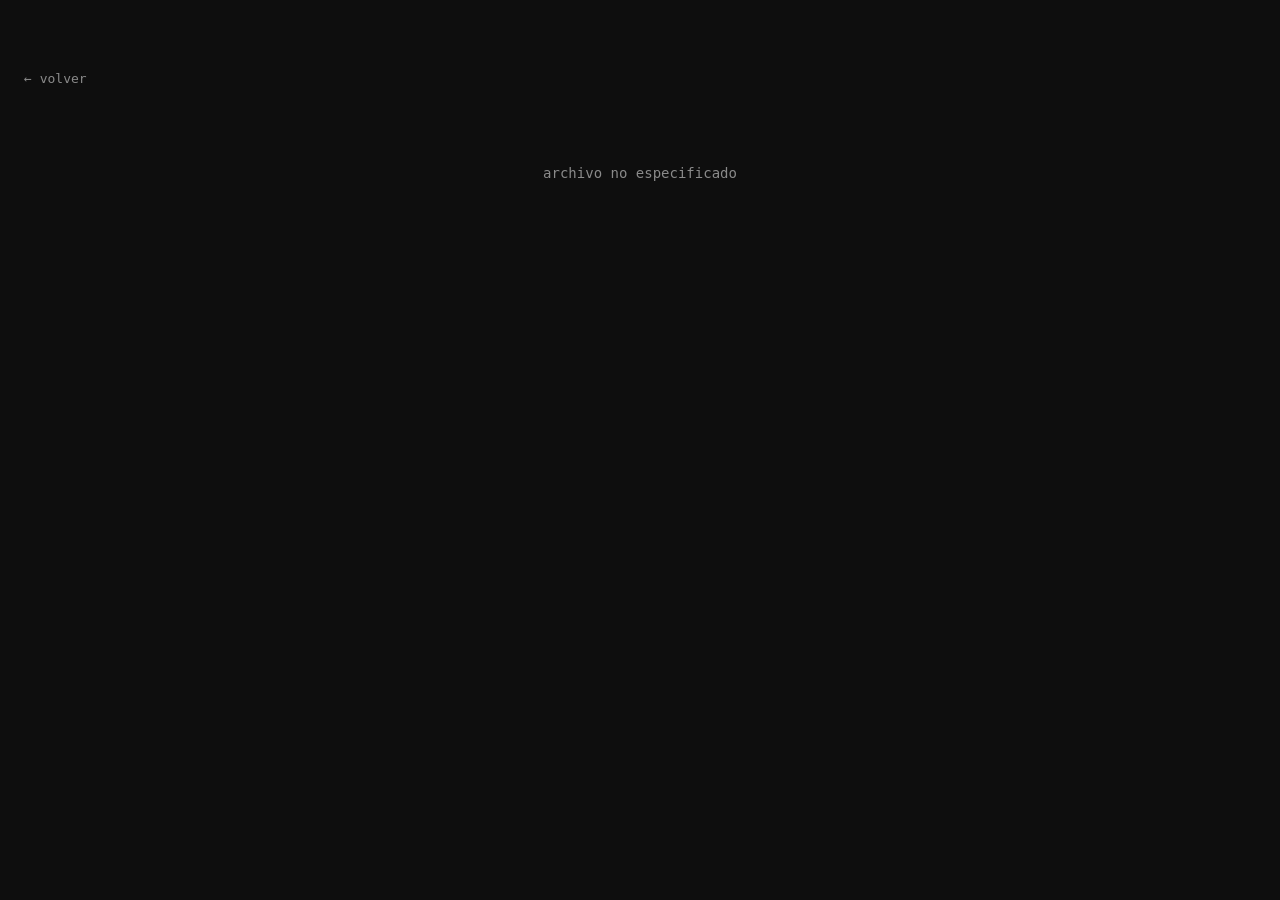
==== archivo.html @ 9823d512 "initial: blog estático w/o fluff - portada con filtros por tópico y orden - post individual con meta" ====
<!DOCTYPE html>
<html lang="es">
<head>
  <meta charset="UTF-8">
  <meta name="viewport" content="width=device-width, initial-scale=1.0">
  <title>w/o fluff</title>
  <link rel="stylesheet" href="archivo.css?v=2">
</head>
<body>
  <div class="wrap">
    <a class="back" href="index.html">← volver</a>
    <article id="archivo">
      <div class="empty">cargando…</div>
    </article>
  </div>

  <script src="tts.js?v=2"></script>
  <script src="archivo.js?v=6"></script>
</body>
</html>
---- archivo.css ----
:root {
  --bg: #0e0e0e;
  --fg: #e8e8e8;
  --muted: #8a8a8a;
  --accent: #d4d4d4;
  --border: #222;
}

* { box-sizing: border-box; margin: 0; padding: 0; }

html, body {
  background: var(--bg);
  color: var(--fg);
  font-family: ui-serif, Georgia, "Times New Roman", serif;
  font-size: 17px;
  line-height: 1.6;
  -webkit-font-smoothing: antialiased;
}

.wrap {
  max-width: 1300px;
  margin: 0 auto;
  padding: 64px 24px 96px;
}

.back {
  display: inline-block;
  margin-bottom: 24px;
  font-family: ui-monospace, monospace;
  font-size: 13px;
  color: var(--muted);
  text-decoration: none;
}
.back:hover { color: var(--fg); }

.source-banner {
  display: inline-block;
  font-family: ui-monospace, monospace;
  font-size: 11px;
  letter-spacing: 0.15em;
  color: var(--muted);
  border: 1px solid var(--border);
  padding: 3px 10px;
  border-radius: 999px;
  margin-bottom: 16px;
}

article h2.post-title {
  font-size: 26px;
  font-weight: 600;
  margin-top: 6px;
  margin-bottom: 12px;
  letter-spacing: -0.01em;
}

.source-meta {
  font-family: ui-monospace, monospace;
  font-size: 13px;
  color: var(--muted);
  margin-bottom: 20px;
}
.source-meta a { color: var(--accent); }

.tts-bar {
  display: flex;
  gap: 8px;
  align-items: center;
  margin: 0 0 32px;
  padding-bottom: 24px;
  border-bottom: 1px solid var(--border);
  font-family: ui-monospace, monospace;
  font-size: 13px;
  flex-wrap: wrap;
}
.tts-btn {
  background: #1a1a1a;
  color: var(--fg);
  border: 1px solid var(--border);
  padding: 6px 12px;
  border-radius: 4px;
  cursor: pointer;
  font-family: inherit;
  font-size: 13px;
}
.tts-btn:hover { border-color: #3a3a3a; }
.tts-btn:disabled { opacity: 0.5; cursor: not-allowed; }
.tts-voice {
  background: #1a1a1a;
  color: var(--muted);
  border: 1px solid var(--border);
  padding: 6px 8px;
  font-family: inherit;
  font-size: 12px;
  max-width: 220px;
}

.body p { margin-bottom: 16px; }

.body h3 {
  font-family: ui-monospace, monospace;
  font-size: 15px;
  font-weight: 600;
  color: var(--fg);
  margin: 32px 0 16px;
  padding-top: 16px;
  border-top: 1px solid var(--border);
  letter-spacing: 0.02em;
}

.empty {
  text-align: center;
  color: var(--muted);
  font-family: ui-monospace, monospace;
  font-size: 14px;
  padding: 48px 0;
}
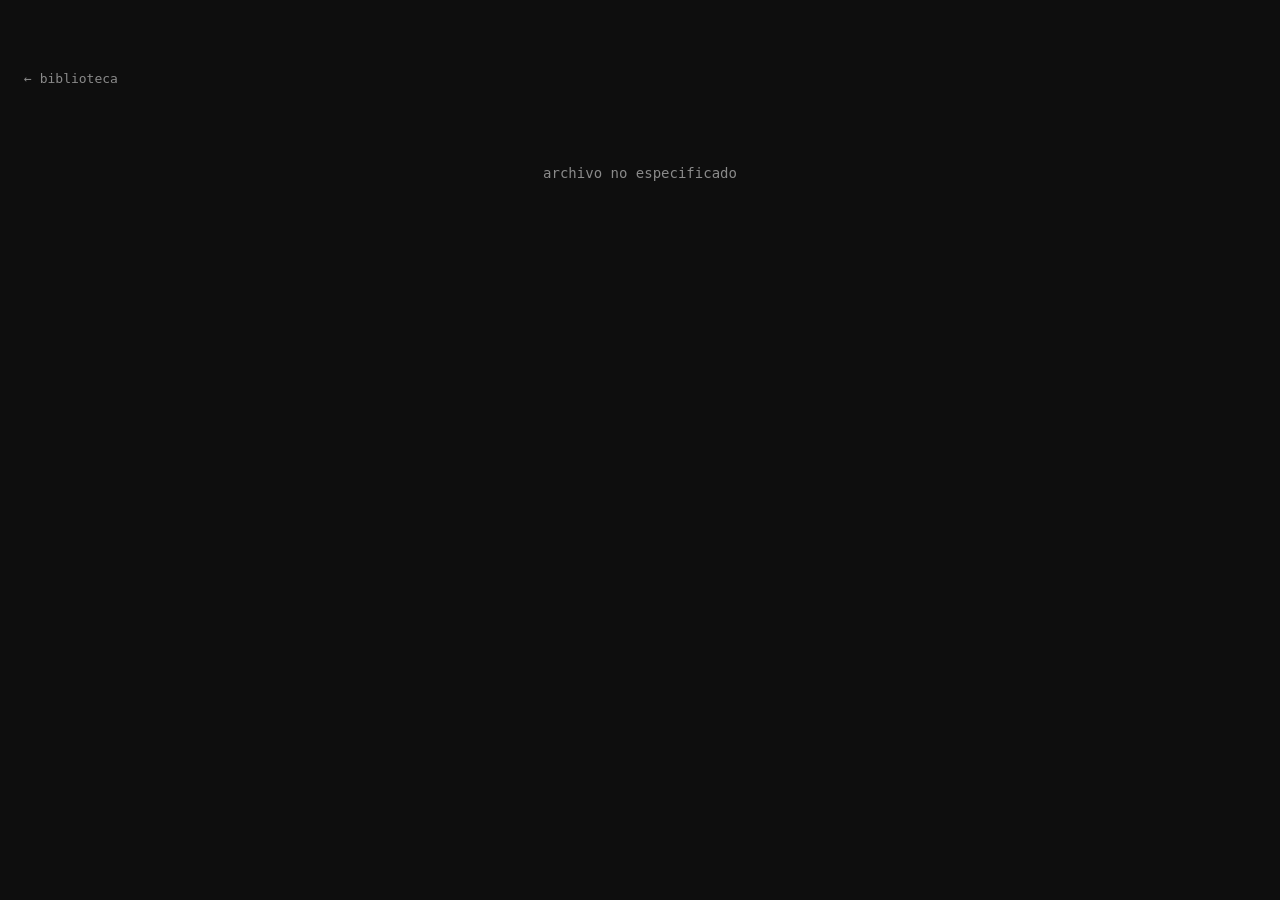
==== commit 8727d0fd: "aaa" ====
--- a/archivo.html
+++ b/archivo.html
@@ -4,17 +4,17 @@
   <meta charset="UTF-8">
   <meta name="viewport" content="width=device-width, initial-scale=1.0">
   <title>w/o fluff</title>
-  <link rel="stylesheet" href="archivo.css?v=2">
+  <link rel="stylesheet" href="archivo.css?v=3">
 </head>
 <body>
   <div class="wrap">
-    <a class="back" href="index.html">← volver</a>
+    <a class="back" href="biblioteca.html">← biblioteca</a>
     <article id="archivo">
       <div class="empty">cargando…</div>
     </article>
   </div>
 
   <script src="tts.js?v=2"></script>
-  <script src="archivo.js?v=6"></script>
+  <script src="archivo.js?v=7"></script>
 </body>
 </html>
--- a/archivo.css
+++ b/archivo.css
@@ -49,8 +49,16 @@
   font-size: 26px;
   font-weight: 600;
   margin-top: 6px;
-  margin-bottom: 12px;
+  margin-bottom: 6px;
   letter-spacing: -0.01em;
+}
+
+.source-author {
+  font-family: ui-serif, Georgia, serif;
+  font-style: italic;
+  font-size: 17px;
+  color: var(--muted);
+  margin-bottom: 16px;
 }
 
 .source-meta {
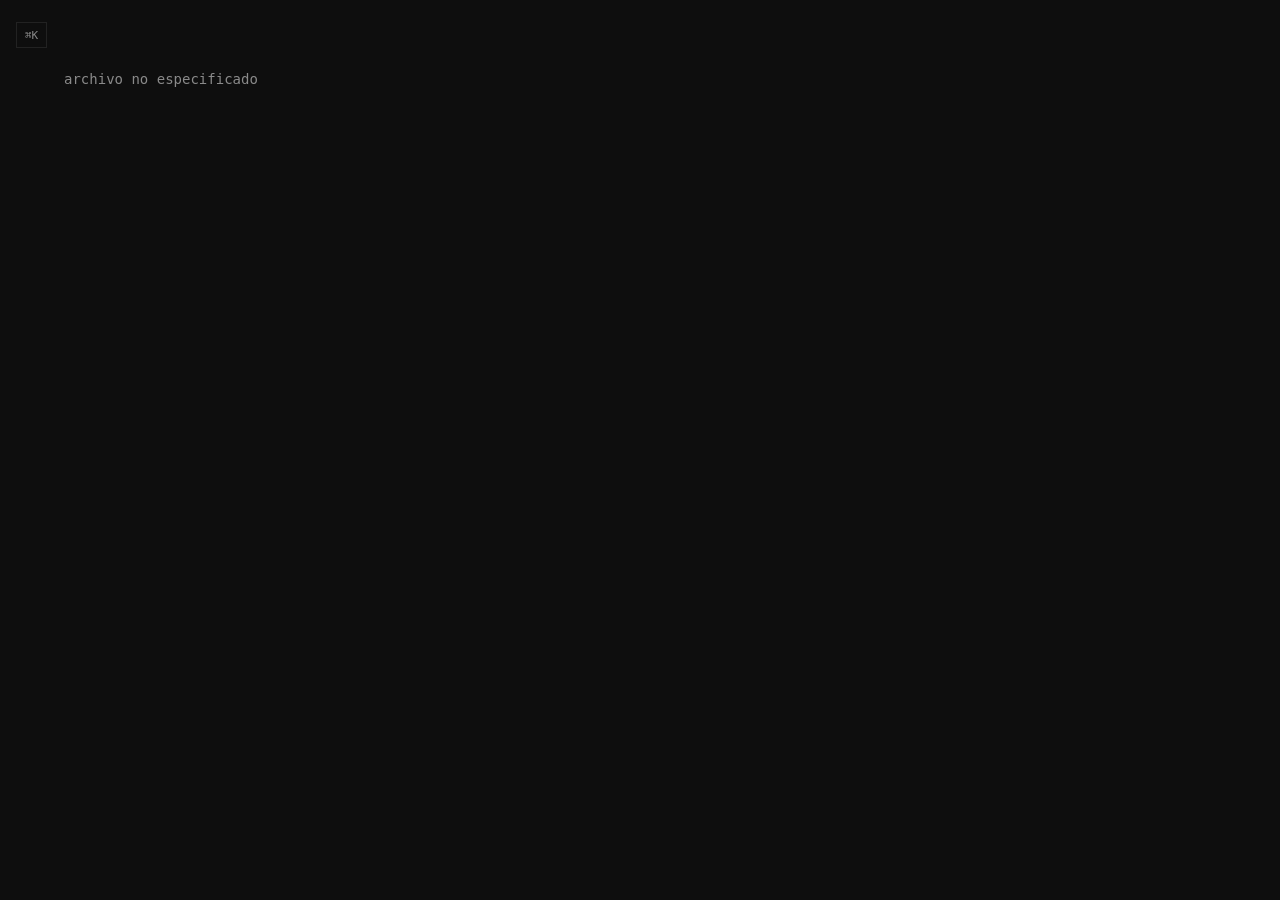
==== commit 7fc64bcc: "asdfasdfasdf" ====
--- a/archivo.html
+++ b/archivo.html
@@ -4,17 +4,35 @@
   <meta charset="UTF-8">
   <meta name="viewport" content="width=device-width, initial-scale=1.0">
   <title>w/o fluff</title>
-  <link rel="stylesheet" href="archivo.css?v=3">
+  <link rel="stylesheet" href="archivo.css?v=23">
 </head>
 <body>
-  <div class="wrap">
-    <a class="back" href="biblioteca.html">← biblioteca</a>
+  <button class="nav-toggle" id="nav-toggle" type="button" aria-label="abrir índice (Ctrl+K)">
+    <kbd class="nt-key">⌘K</kbd>
+  </button>
+
+  <main class="content">
     <article id="archivo">
       <div class="empty">cargando…</div>
     </article>
+  </main>
+
+  <div class="palette" id="palette" hidden>
+    <div class="palette-backdrop" data-close></div>
+    <div class="palette-box" role="dialog" aria-modal="true" aria-label="índice">
+      <div class="palette-search">
+        <span class="palette-icon">⌕</span>
+        <input id="palette-input" type="text" placeholder="saltar a una sección…"
+               autocomplete="off" spellcheck="false" aria-label="buscar sección">
+        <kbd class="palette-esc">esc</kbd>
+      </div>
+      <nav class="palette-list" id="toc" aria-label="índice"></nav>
+      <div class="palette-empty" hidden>sin coincidencias</div>
+      <a class="palette-back" href="biblioteca.html">← volver a la biblioteca</a>
+    </div>
   </div>
 
   <script src="tts.js?v=2"></script>
-  <script src="archivo.js?v=7"></script>
+  <script src="archivo.js?v=13"></script>
 </body>
 </html>
--- a/archivo.css
+++ b/archivo.css
@@ -17,21 +17,144 @@
   -webkit-font-smoothing: antialiased;
 }
 
-.wrap {
-  max-width: 1300px;
-  margin: 0 auto;
-  padding: 64px 24px 96px;
-}
-
-.back {
-  display: inline-block;
-  margin-bottom: 24px;
-  font-family: ui-monospace, monospace;
-  font-size: 13px;
-  color: var(--muted);
+/* ---- estructura: lectura a pantalla completa ---- */
+
+.content {
+  padding: 20px 64px 120px;
+}
+
+/* ---- botón que abre el índice ---- */
+
+.nav-toggle {
+  position: fixed;
+  top: 22.3px;
+  left: 16px;
+  z-index: 60;
+  background: var(--bg);
+  border: 1px solid var(--border);
+  padding: 5px 8px;
+  cursor: pointer;
+  font-family: ui-monospace, monospace;
+  line-height: 1;
+}
+.nav-toggle:hover { border-color: #3a3a3a; }
+.nav-toggle:hover .nt-key { color: var(--fg); }
+.nt-key {
+  font-family: inherit;
+  font-size: 11px;
+  color: var(--muted);
+}
+
+/* ---- palette (overlay del índice) ---- */
+
+.palette[hidden] { display: none; }
+.palette {
+  position: fixed;
+  inset: 0;
+  z-index: 100;
+  display: flex;
+  align-items: flex-start;
+  justify-content: center;
+  padding: 14vh 16px 16px;
+}
+.palette-backdrop {
+  position: absolute;
+  inset: 0;
+  background: rgba(0, 0, 0, 0.7);
+}
+.palette-box {
+  position: relative;
+  width: min(540px, 100%);
+  max-height: 72vh;
+  display: flex;
+  flex-direction: column;
+  background: var(--bg);
+  border: 1px solid var(--border);
+  overflow: hidden;
+  font-family: ui-monospace, monospace;
+}
+
+.palette-search {
+  display: flex;
+  align-items: center;
+  gap: 10px;
+  padding: 14px 16px;
+  border-bottom: 1px solid var(--border);
+}
+.palette-icon { color: var(--muted); font-size: 16px; }
+.palette-search input {
+  flex: 1 1 auto;
+  background: none;
+  border: none;
+  outline: none;
+  color: var(--fg);
+  font-family: inherit;
+  font-size: 14px;
+}
+.palette-search input::placeholder { color: #5e5e5e; }
+.palette-esc {
+  font-family: inherit;
+  font-size: 10px;
+  color: #6d6d6d;
+  border: 1px solid var(--border);
+  padding: 2px 6px;
+}
+
+.palette-list {
+  overflow-y: auto;
+  padding: 4px 0;
+}
+
+.p-item {
+  display: flex;
+  align-items: baseline;
+  gap: 10px;
   text-decoration: none;
-}
-.back:hover { color: var(--fg); }
+  color: var(--muted);
+  font-size: 13px;
+  line-height: 1.35;
+  padding: 7px 16px;
+  border-left: 2px solid transparent;
+  scroll-margin: 8px;
+}
+.p-item .p-bullet { display: none; }
+.p-item .p-label { min-width: 0; }
+.p-item:hover { color: var(--fg); }
+.p-item.sel { background: #1a1a1a; color: var(--fg); }
+.p-item.active {
+  color: var(--fg);
+  border-left-color: var(--accent);
+}
+
+.p-l2 {
+  padding-left: 32px;
+  font-size: 12.5px;
+  color: #6d6d6d;
+}
+
+.palette-empty {
+  padding: 20px 16px;
+  color: var(--muted);
+  font-size: 12.5px;
+  text-align: center;
+}
+
+.palette-back {
+  display: block;
+  padding: 13px 16px;
+  border-top: 1px solid var(--border);
+  color: var(--muted);
+  text-decoration: none;
+  font-size: 12px;
+}
+.palette-back:hover { color: var(--fg); }
+
+@media (max-width: 720px) {
+  .content { padding: 20px 22px 80px; }
+  .palette { padding-top: 8vh; }
+}
+
+/* ---- cabecera del texto ---- */
 
 .source-banner {
   display: inline-block;
@@ -41,7 +164,6 @@
   color: var(--muted);
   border: 1px solid var(--border);
   padding: 3px 10px;
-  border-radius: 999px;
   margin-bottom: 16px;
 }
 
@@ -69,6 +191,8 @@
 }
 .source-meta a { color: var(--accent); }
 
+/* ---- TTS ---- */
+
 .tts-bar {
   display: flex;
   gap: 8px;
@@ -85,7 +209,6 @@
   color: var(--fg);
   border: 1px solid var(--border);
   padding: 6px 12px;
-  border-radius: 4px;
   cursor: pointer;
   font-family: inherit;
   font-size: 13px;
@@ -102,6 +225,8 @@
   max-width: 220px;
 }
 
+/* ---- cuerpo ---- */
+
 .body p { margin-bottom: 16px; }
 
 .body h3 {
@@ -113,10 +238,10 @@
   padding-top: 16px;
   border-top: 1px solid var(--border);
   letter-spacing: 0.02em;
+  scroll-margin-top: 24px;
 }
 
 .empty {
-  text-align: center;
   color: var(--muted);
   font-family: ui-monospace, monospace;
   font-size: 14px;
